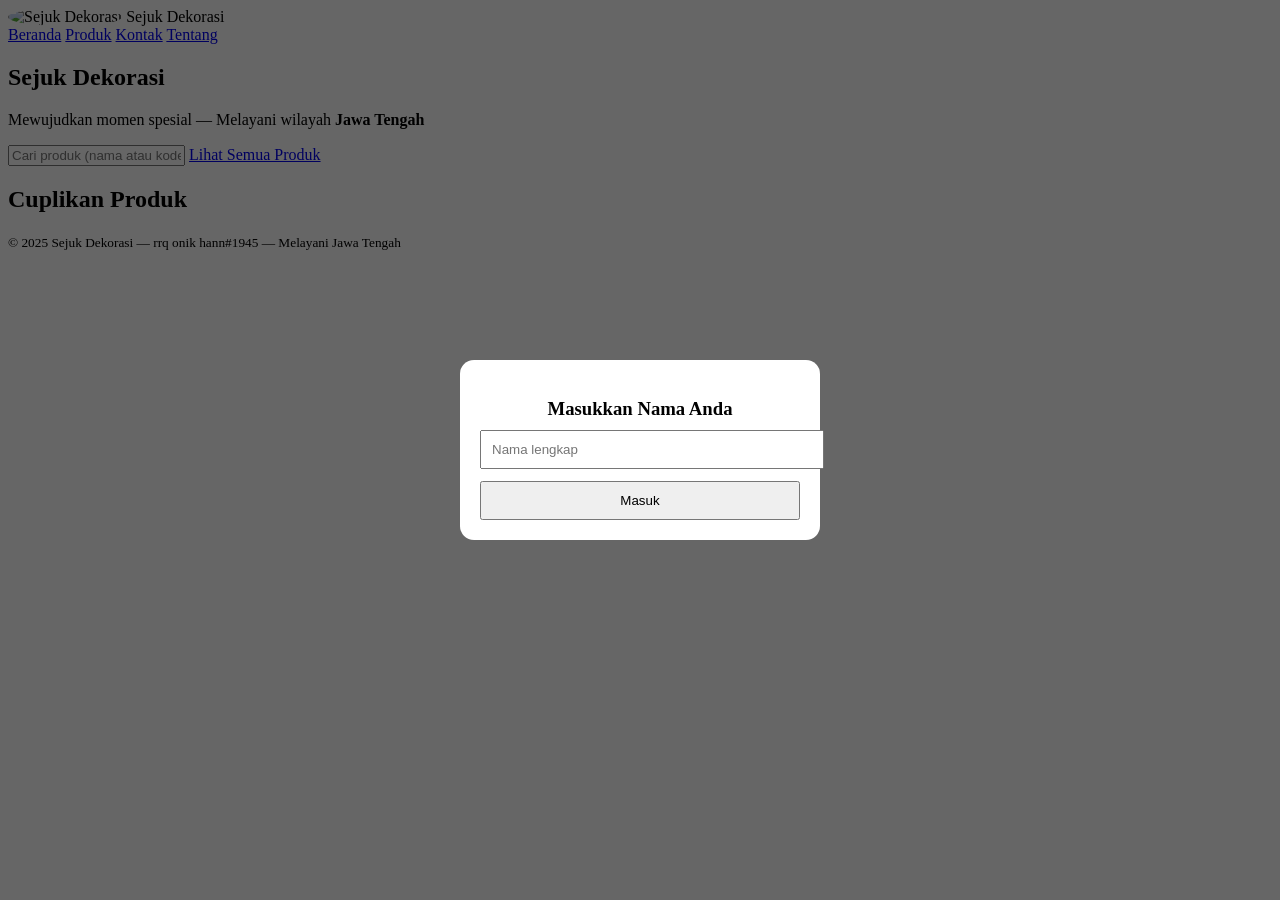
==== index.html @ 2f7a0f2b "Add files via upload" ====
<!DOCTYPE html>
<html lang="id">
<head>
  <meta charset="utf-8" />
  <meta name="viewport" content="width=device-width,initial-scale=1" />
  <title>Sejuk Dekorasi - Beranda</title>
  <link rel="stylesheet" href="asset/style.css" />

  <!-- LOGIN NAMA STYLE -->
  <style>
    .login-overlay {
      position: fixed;
      inset: 0;
      background: rgba(0,0,0,.6);
      display: flex;
      align-items: center;
      justify-content: center;
      z-index: 99999;
    }

    .login-box {
      background: #fff;
      padding: 20px;
      width: 90%;
      max-width: 320px;
      border-radius: 14px;
      text-align: center;
    }

    .login-box h3 {
      margin-bottom: 10px;
    }

    .login-box input {
      width: 100%;
      padding: 10px;
      margin-bottom: 12px;
    }

    .login-box button {
      width: 100%;
      padding: 10px;
      cursor: pointer;
    }
  </style>
</head>

<body>

<!-- ================= LOGIN NAMA (WAJIB) ================= -->
<div id="loginNama" class="login-overlay">
  <div class="login-box">
    <h3>Masukkan Nama Anda</h3>
    <input type="text" id="namaUser" placeholder="Nama lengkap">
    <button id="loginBtn">Masuk</button>
  </div>
</div>

<!-- ================= TOPBAR ================= -->
<header class="topbar">

  <!-- BAR ATAS: LOGO -->
  <div class="top-row">
    <div class="brand">
      <img src="asset/logo (1).png" style="
      width:20px;
      height:20px;
      border-radius:50%;
      object-fit:cover;" alt="Sejuk Dekorasi">
      <span>Sejuk Dekorasi</span>
    </div>
  </div>

  <!-- MENU BAR (DI BAWAH LOGO) -->
  <nav class="menu-bar">
  <a href="index.html" class="active">Beranda</a>
  <a href="produk.html">Produk</a>
  <a href="index/kontak.html">Kontak</a>
  <a href="index/tentang.html">Tentang</a>
</nav>


</header>


<!-- ================= MAIN ================= -->
<main>
  <section class="hero">
    <h1>Sejuk Dekorasi</h1>
    <p>Mewujudkan momen spesial — Melayani wilayah <strong>Jawa Tengah</strong></p>

    <div class="hero-actions">
      <input id="homeSearch" class="search" placeholder="Cari produk (nama atau kode)..." />
      <a href="produk.html" class="btn btn-primary">Lihat Semua Produk</a>
    </div>
  </section>

  <section class="container">
    <h2>Cuplikan Produk</h2>
    <div id="previewGrid" class="grid">
      <!-- diisi lewat JS -->
    </div>
  </section>
</main>

<!-- ================= FOOTER ================= -->
<footer class="footer">
  <small>© 2025 Sejuk Dekorasi — rrq onik hann#1945 — Melayani Jawa Tengah</small>
</footer>

<!-- ================= SCRIPT ================= -->
<script src="js/auth.js"></script>
<script src="js/app.js"></script>

<script>
  /* ===== LOGIN NAMA SIMPLE (KHUSUS PELANGGAN) ===== */
  document.addEventListener("DOMContentLoaded", () => {
    const overlay = document.getElementById("loginNama");
    const input = document.getElementById("namaUser");
    const btn = document.getElementById("loginBtn");

    const savedName = localStorage.getItem("namaUser");
    if (savedName) {
      overlay.style.display = "none";
      return;
    }

    btn.onclick = () => {
      const nama = input.value.trim();
      if (!nama) {
        alert("Nama wajib diisi");
        return;
      }
      localStorage.setItem("namaUser", nama);
      overlay.style.display = "none";
    };
  });

  /* ===== SIDEBAR ===== */
    
  /* ===== QUICK SEARCH ===== */
  document.getElementById('homeSearch').addEventListener('keydown', function(e){
    if(e.key === 'Enter'){
      const q = this.value.trim();
      if(q) location.href = 'produk.html?search=' + encodeURIComponent(q);
    }
  });

  /* ===== PREVIEW ===== */
  renderPreview();
</script>

</body>
</html>
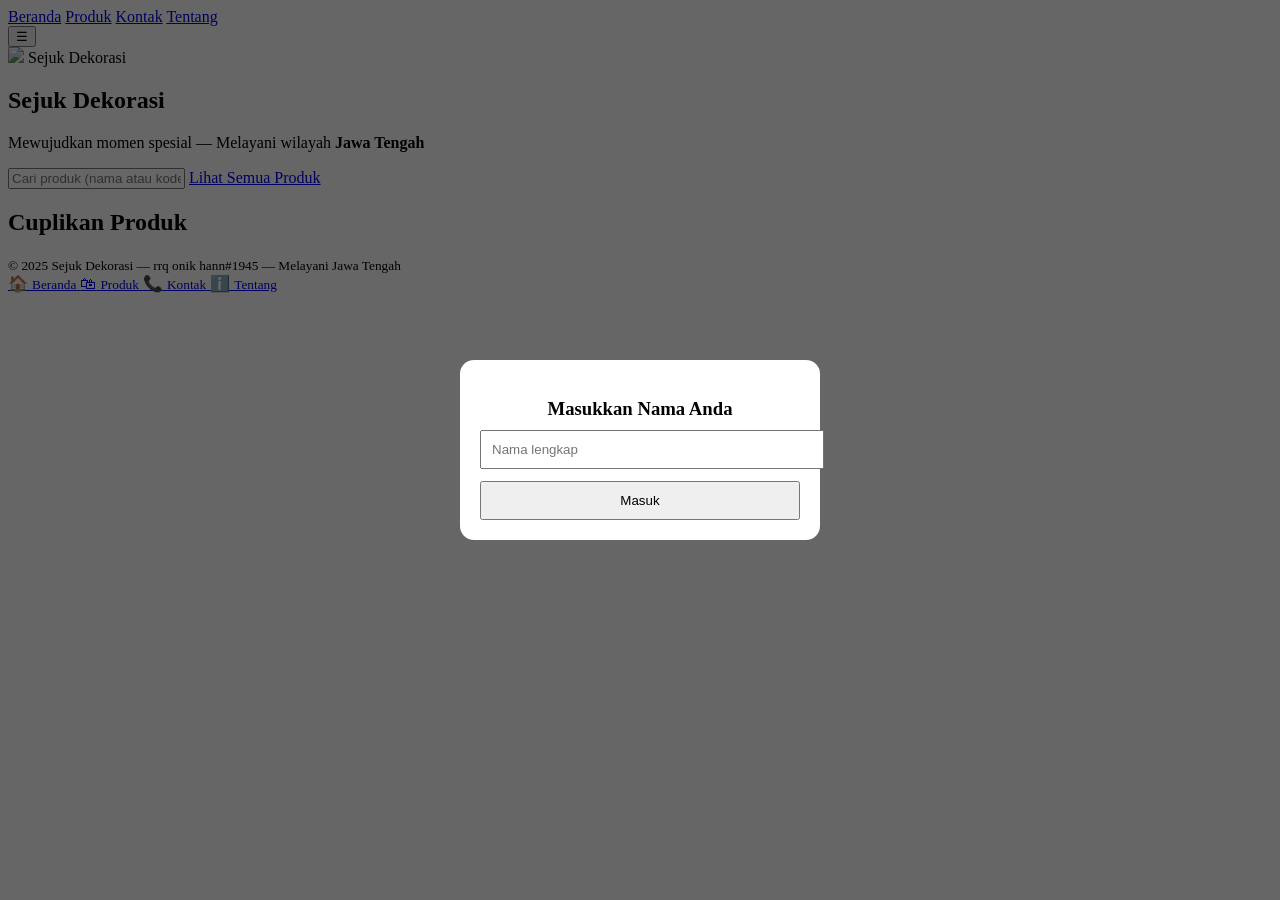
==== commit 50e3a454: "Add files via upload" ====
--- a/index.html
+++ b/index.html
@@ -58,30 +58,22 @@
 
 <!-- ================= TOPBAR ================= -->
 <header class="topbar">
+<div id="sidebar" class="sidebar">
+  <a href="index.html">Beranda</a>
+  <a href="produk.html">Produk</a>
+  <a href="index/kontak.html">Kontak</a>
+  <a href="index/tentang.html">Tentang</a>
+</div>
+  <button class="burger" onclick="toggleMenu()">☰</button>
 
-  <!-- BAR ATAS: LOGO -->
   <div class="top-row">
     <div class="brand">
-      <img src="asset/logo (1).png" style="
-      width:20px;
-      height:20px;
-      border-radius:50%;
-      object-fit:cover;" alt="Sejuk Dekorasi">
+      <img src="asset/logo (1).png">
       <span>Sejuk Dekorasi</span>
     </div>
   </div>
 
-  <!-- MENU BAR (DI BAWAH LOGO) -->
-  <nav class="menu-bar">
-  <a href="index.html" class="active">Beranda</a>
-  <a href="produk.html">Produk</a>
-  <a href="index/kontak.html">Kontak</a>
-  <a href="index/tentang.html">Tentang</a>
-</nav>
-
-
 </header>
-
 
 <!-- ================= MAIN ================= -->
 <main>
@@ -148,7 +140,32 @@
 
   /* ===== PREVIEW ===== */
   renderPreview();
+  
+function toggleMenu(){
+  document.getElementById("sidebar").classList.toggle("active");
+}
 </script>
 
+<nav class="bottom-nav">
+  <a href="index.html" class="nav-item active">
+    <span>🏠</span>
+    <small>Beranda</small>
+  </a>
+
+  <a href="produk.html" class="nav-item">
+    <span>🛍</span>
+    <small>Produk</small>
+  </a>
+
+  <a href="index/kontak.html" class="nav-item">
+    <span>📞</span>
+    <small>Kontak</small>
+  </a>
+
+  <a href="index/tentang.html" class="nav-item">
+    <span>ℹ️</span>
+    <small>Tentang</small>
+  </a>
+</nav>
 </body>
 </html>
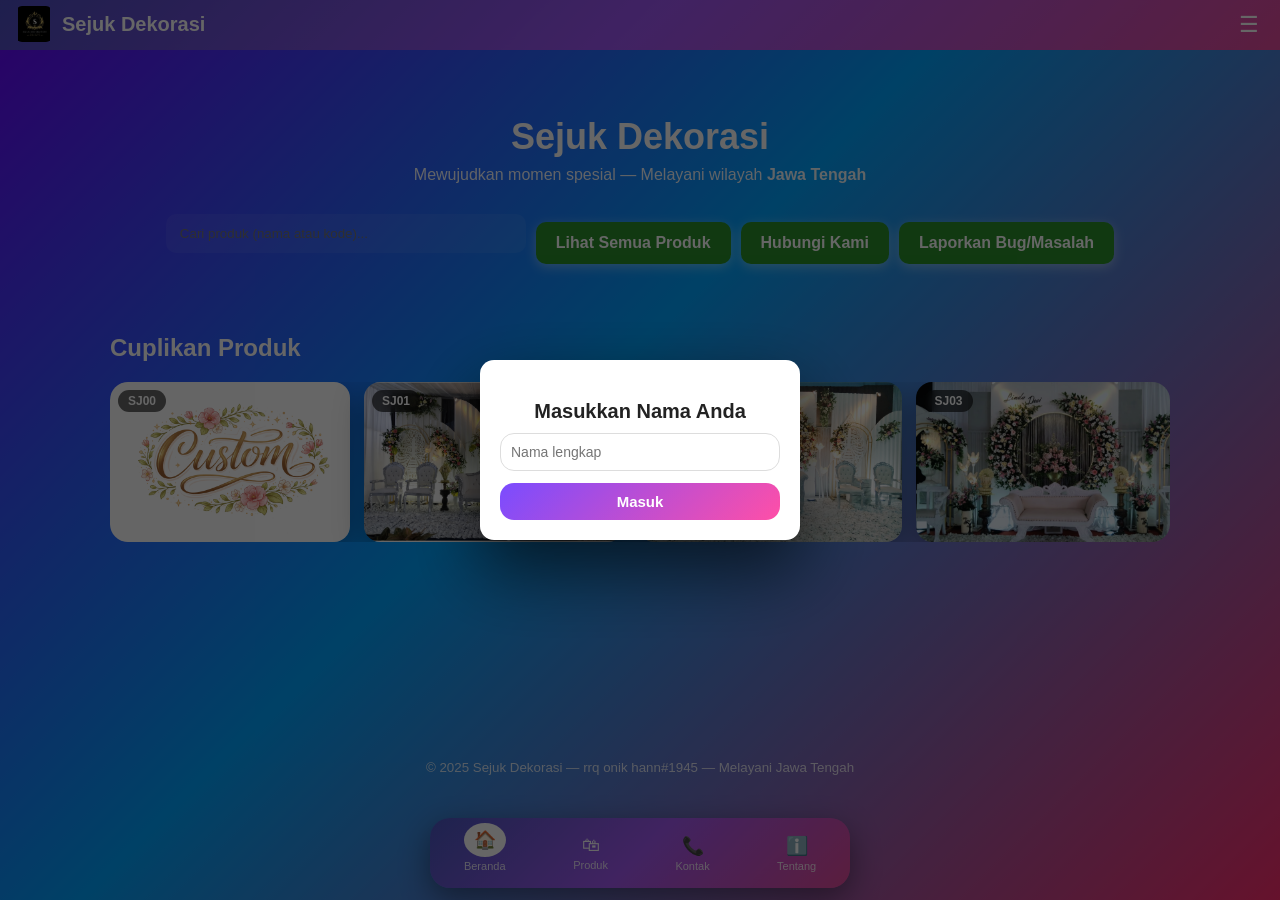
==== commit cb16ce74: "Update index.html" ====
--- a/index.html
+++ b/index.html
@@ -84,6 +84,9 @@
     <div class="hero-actions">
       <input id="homeSearch" class="search" placeholder="Cari produk (nama atau kode)..." />
       <a href="produk.html" class="btn btn-primary">Lihat Semua Produk</a>
+       <a id="waGeneral" class="btn btn-primary" href="https://wa.me/6285229128758" target="_blank">Hubungi Kami</a>
+    <a id="waGeneral" class="btn btn-primary" href="https://wa.me/6282134520880" target="_blank">Laporkan Bug/Masalah</a>
+
     </div>
   </section>
 
--- a/asset/style.css
+++ b/asset/style.css
@@ -0,0 +1,1582 @@
+/* style.css - Sejuk Dekorasi (futuristic gradient) */
+/* style.css - Sejuk Dekorasi (futuristic gradient) */
+:root{
+  --bg1: #6a00ff;
+  --bg2: #00a3ff;
+  --bg3: #ff2d6f;
+  --card: rgba(255,255,255,0.09);
+  --glass: rgba(20,20,30,0.55);
+  --accent: #ffffff;
+}
+
+*{box-sizing:border-box}
+body{
+  margin:0;
+  font-family: Inter, "Poppins", Arial, sans-serif;
+  background: linear-gradient(135deg, var(--bg1), var(--bg2) 45%, var(--bg3));
+  color:var(--accent);
+  min-height:100vh;
+}
+/* TOPBAR */
+/* TOPBAR - diperbarui untuk safe-area (notch/statusbar) */
+.topbar{
+  position:fixed;
+  top:0; left:0; right:0;
+  height:50px;
+  padding: calc(13px + env(safe-area-inset-top, 0px)) 16px 13px;
+  display:flex;
+  align-items:center;
+  gap:12px;
+  background: linear-gradient(90deg, rgba(0,0,0,0.25), rgba(0,0,0,0.18));
+  backdrop-filter: blur(6px);
+  z-index:999;
+  -webkit-backdrop-filter: blur(6px);
+}
+
+main{
+  padding-top: calc(60px + env(safe-area-inset-top, 0px) + 20px);
+  padding-bottom:60px;
+  min-height:calc(100vh - 160px);
+}
+
+.brand{font-weight:700; font-size:18px; margin-left:6px}
+.right-actions{margin-left:auto; display:flex; gap:10px; align-items:center}
+.link{color:rgba(255,255,255,0.9); font-size:14px}
+
+.burger{
+  font-size:22px;
+  background:none;
+  border:none;
+  color:var(--accent);
+  cursor:pointer;
+}
+
+/* SIDEBAR */
+.sidebar{
+  position:fixed;
+  top:60px;
+  left:-270px;
+  width:270px;
+  bottom:0;
+  padding:18px 12px;
+  background: linear-gradient(180deg, rgba(10,10,20,0.55), rgba(40,10,40,0.6));
+  border-right:1px solid rgba(255,255,255,0.03);
+  transition: left .35s ease;
+  z-index:995;
+}
+.sidebar.active{ left:0 }
+
+.sidebar a{
+  display:block;
+  padding:12px 14px;
+  color:var(--accent);
+  border-radius:8px;
+  margin-bottom:8px;
+  font-weight:600;
+}
+.sidebar a:hover{ background: rgba(255,255,255,0.04) }
+
+.divider{height:1px; background: rgba(255,255,255,0.03); margin:12px 0}
+.serv-info{ margin-top:16px; font-size:13px; opacity:0.9 }
+
+/* container */
+.container{ max-width:1100px; margin: auto; padding: 20px }
+
+/* hero */
+.hero{ text-align:center; padding:36px 18px 30px }
+.hero h1{ font-size:36px; margin:0 0 8px }
+.hero p{ opacity:0.95; margin:0 0 18px }
+.hero-actions{ display:flex; gap:10px; justify-content:center; align-items:center; flex-wrap:wrap }
+.search{ padding:12px 14px; width:360px; max-width:90%; border-radius:10px; border:none; outline:none; background: rgba(255,255,255,0.06); color:var(--accent) }
+.btn{ padding:10px 14px; border-radius:8px; border:none; cursor:pointer; font-weight:700 }
+.btn-primary{ background: #fff; color:#5b00e6 }
+
+/* grid produk */
+.grid{
+  display:grid;
+  grid-template-columns: repeat(auto-fill, minmax(220px, 1fr));
+  gap:22px;
+  margin-top:18px;
+}
+
+.card{
+  background: var(--card);
+  border-radius:14px;
+  overflow:hidden;
+  transition: transform .22s ease, box-shadow .22s ease;
+  box-shadow: 0 6px 18px rgba(0,0,0,0.2);
+}
+.card:hover{ transform: translateY(-8px); box-shadow: 0 20px 35px rgba(0,0,0,0.35) }
+
+.card img{ width:100%; height:170px; object-fit:cover; display:block }
+.card .meta{ padding:20px 18px }
+.card h3{ margin:0 0 6px; font-size:16px }
+.card p{ margin:0; opacity:0.9; font-size:14px }
+.kode{ margin-top:15px; font-weight:700; color: #ffd; font-size:13px }
+
+/* detail */
+.detail-img{ width:100%; border-radius:12px; max-height:420px; object-fit:cover; display:block; margin-bottom:40px }
+.detail-box{ background: var(--card); padding:40px; border-radius:12px }
+
+/* admin */
+.input{ width:100%; padding:10px 12px; border-radius:8px; border:none; margin:6px 0; background: rgba(255,255,255,0.04); color:var(--accent) }
+textarea.input{ resize:vertical }
+
+.admin-card{ background: rgba(255,255,255,0.03); padding:10px; border-radius:8px; margin-bottom:10px }
+
+/* footer */
+.footer{
+  text-align:center;
+  padding:18px 12px;
+  color: rgba(255,255,255,0.8)
+}
+
+/* responsive */
+@media (max-width:700px){
+  .sidebar{ width:100%; left:-100% }
+  .sidebar.active{ left:0; }
+  .brand{ font-size:16px }
+  .hero h1{ font-size:28px }
+  .grid{ grid-template-columns: repeat(auto-fill, minmax(160px,1fr)) }
+}
+
+/* request textarea */
+#reqBox {
+  width: 100%;
+  min-height: 90px;
+  padding: 10px;
+  border: 1px solid #b2b2b2;
+  border-radius: 8px;
+  font-size: 14px;
+  resize: vertical;
+  background: #fafafa;
+  transition: border-color 0.2s, box-shadow 0.2s;
+}
+
+.req-label {
+  font-weight: bold;
+  margin-bottom: 5px;
+  display: block;
+}
+
+/* Box Tipe Bunga */
+.tipe-box {
+  padding: 10px;
+  border-radius: 10px;
+  color: white;
+  font-size: 14px;
+  background: linear-gradient(135deg, #7b2ff7, #1b8cf2, #ff2f56);
+  background-size: 200% 200%;
+  animation: gradientMove 5s ease infinite;
+}
+
+@keyframes gradientMove {
+  0% { background-position: 0% 50%; }
+  50% { background-position: 100% 50%; }
+  100% { background-position: 0% 50%; }
+}
+
+.detail-box {
+  background: linear-gradient(135deg, #7f00ff, #0084ff, #ff0040);
+  padding: 20px;
+  border-radius: 15px;
+  color: white;
+  box-shadow: 0 4px 20px rgba(0,0,0,0.25);
+}
+
+.tipe-box label {
+  font-size: 15px;
+  opacity: 0.9;
+  cursor: pointer;
+}
+
+.label-bold {
+  display: block;
+  font-weight: bold;
+  margin-top: 12px;
+  margin-bottom: 4px;
+}
+
+.tipe-box input {
+  margin-right: 6px;
+  transform: scale(1.2);
+}
+
+.btn-primary {
+  background: #ffffff;
+  color: #000;
+  padding: 12px 20px;
+  border-radius: 12px;
+  font-weight: bold;
+  display: inline-block;
+  margin-top: 20px;
+  text-decoration: none;
+  box-shadow: 0 3px 12px rgba(255,255,255,0.4);
+}
+
+/* Kategori Style */
+.select {
+  background: linear-gradient(135deg, #ffffff33, #ffffff18);
+  border: 1px solid #ffffff55;
+  color: #fff;
+  padding: 10px 14px;
+  border-radius: 10px;
+  backdrop-filter: blur(10px);
+  -webkit-backdrop-filter: blur(10px);
+  font-size: 15px;
+  box-shadow: 0 4px 10px rgba(0,0,0,0.15);
+  appearance: none;
+  outline: none;
+  transition: 0.25s ease;
+  background-image: url("data:image/svg+xml;charset=UTF-8,%3csvg xmlns='http://www.w3.org/2000/svg' width='24' height='24' fill='white'%3e%3cpath d='M7 10l5 5 5-5H7z'/%3e%3c/svg%3e");
+  background-repeat: no-repeat;
+  background-position: right 12px center;
+  background-size: 18px;
+}
+
+.select:hover { border-color: #ffffff88; }
+.select:focus { border-color: #fff; box-shadow: 0 0 0 3px #ffffff40; }
+
+/* LOGIN PAGE */
+.login-page {
+  margin: 0;
+  padding: 0;
+  height: 100vh;
+  display: flex;
+  justify-content: center;
+  align-items: center;
+  font-family: 'Poppins', sans-serif;
+  background: linear-gradient(
+    135deg,
+    rgba(128, 0, 255, 0.8),
+    rgba(0, 102, 255, 0.8),
+    rgba(255, 0, 102, 0.8)
+  );
+  background-size: 300% 300%;
+  animation: bg-move 10s ease infinite;
+}
+
+@keyframes bg-move {
+  0% { background-position: 0% 50%; }
+  50% { background-position: 100% 50%; }
+  100% { background-position: 0% 50%; }
+}
+
+.login-page .auth-box {
+  width: 330px;
+  padding: 25px;
+  border-radius: 15px;
+  background: rgba(255, 255, 255, 0.12);
+  backdrop-filter: blur(10px);
+  -webkit-backdrop-filter: blur(10px);
+  box-shadow: 0 8px 25px rgba(0,0,0,0.2);
+  color: white;
+  text-align: center;
+}
+
+.login-page .auth-box h2 {
+  margin-bottom: 18px;
+  font-size: 24px;
+  font-weight: 600;
+}
+
+.login-page .auth-box input {
+  width: 100%;
+  padding: 10px;
+  margin: 8px 0;
+  border-radius: 8px;
+  border: none;
+  outline: none;
+  font-size: 15px;
+  background: rgba(255,255,255,0.2);
+  color: white;
+}
+
+.login-page .auth-box input::placeholder {
+  color: rgba(255,255,255,0.75);
+}
+
+.login-page .btn-primary {
+  width: 100%;
+  padding: 12px;
+  margin-top: 10px;
+  border: none;
+  border-radius: 8px;
+  cursor: pointer;
+  font-size: 16px;
+  font-weight: 600;
+  background: rgba(255, 255, 255, 0.25);
+  color: white;
+  transition: 0.3s ease;
+}
+
+.login-page .btn-primary:hover {
+  background: rgba(255, 255, 255, 0.4);
+}
+
+.login-page a {
+  color: #eee;
+  text-decoration: underline;
+}
+
+.login-page .muted {
+  font-size: 13px;
+  opacity: 0.7;
+  margin-top: 10px;
+}
+
+/* FILTER HARGA */
+.price-filter-box {
+  display: flex;
+  gap: 12px;
+  align-items: center;
+  margin-top: 12px;
+  flex-wrap: wrap;
+}
+
+.price-input {
+  width: 140px;
+  padding: 10px 14px;
+  border-radius: 10px;
+  border: none;
+  outline: none;
+  font-size: 15px;
+  color: #fff;
+  background: linear-gradient(135deg, #ffffff33, #ffffff18);
+  backdrop-filter: blur(10px);
+  -webkit-backdrop-filter: blur(10px);
+  border: 1px solid #ffffff44;
+  transition: 0.25s ease;
+}
+
+.price-input::placeholder { color: #ffffffaa; }
+.price-input:focus { border-color:#fff; box-shadow:0 0 0 3px #ffffff40; }
+
+/* SEARCH BAR */
+.control-input {
+  width: 360px;
+  max-width: 90%;
+  padding: 12px 14px;
+  background: linear-gradient(135deg, #ffffff33, #ffffff18);
+  border: 1px solid #ffffff44;
+  border-radius: 12px;
+  color: #fff;
+  font-size: 15px;
+  outline: none;
+  backdrop-filter: blur(10px);
+  -webkit-backdrop-filter: blur(10px);
+  box-shadow: 0 4px 12px rgba(0,0,0,0.25);
+  transition: 0.25s ease, border-color 0.25s ease;
+}
+
+.control-input::placeholder { color:#ffffffaa; }
+.control-input:focus {
+  border-color:#fff;
+  box-shadow:0 0 0 3px #ffffff40, 0 4px 14px rgba(0,0,0,0.35);
+  transform: translateY(-1px);
+}
+
+.control-select {
+  width: 360px;
+  max-width: 90%;
+  padding: 12px 14px;
+  background: linear-gradient(135deg, #ffffff33, #ffffff18);
+  border: 1px solid #ffffff44;
+  border-radius: 12px;
+  color: black;
+  font-size: 15px;
+  outline: none;
+  backdrop-filter: blur(10px);
+  -webkit-backdrop-filter: blur(10px);
+  box-shadow: 0 4px 12px rgba(0,0,0,0.25);
+  transition: 0.25s ease, border-color 0.25s ease;
+}
+
+.control-select:focus {
+  border-color:#fff;
+  box-shadow:0 0 0 3px #ffffff40, 0 4px 14px rgba(0,0,0,0.35);
+  transform: translateY(-1px);
+}
+
+/* ======== DISKON (KODE PENTING) ======== */
+.harga-coret {
+  text-decoration: line-through;
+  opacity: 0.6;
+  margin-left: 6px;
+  font-size: 13px;
+}
+
+.harga-diskon {
+  color: #ff2d6f;
+  font-weight: 700;
+}
+.card {
+  position: relative; /* WAJIB supaya tag diskon bisa jadi anaknya */
+}
+
+.tag-diskon {
+  position: absolute;
+  top: 10px;
+  left: 10px;
+  background: #ff2d6f;
+  color: white;
+  padding: 4px 8px;
+  border-radius: 6px;
+  font-size: 13px;
+  font-weight: bold;
+  box-shadow: 0 4px 10px rgba(0,0,0,0.3);
+}
+ 
+
+.promo-box {
+  margin-top: 18px;
+  padding: 12px;
+  background: rgba(255,255,255,0.08);
+  border-radius: 10px;
+  border: 1px solid rgba(255,255,255,0.1);
+}
+
+.promo-title {
+  margin-bottom: 8px;
+  font-size: 17px;
+  font-weight: bold;
+}
+
+.promo-input {
+  margin-top: 10px;
+  display: flex;
+  gap: 8px;
+}
+
+.promo-input input {
+  flex: 1;
+  padding: 10px;
+  border: 1px solid rgba(255,255,255,0.2);
+  background: rgba(255,255,255,0.08);
+  border-radius: 6px;
+  color: #fff;
+}
+
+.promo-input button {
+  background: #26c281;
+  padding: 10px 14px;
+  border-radius: 6px;
+  color: #fff;
+  border: none;
+  cursor: pointer;
+  font-weight: bold;
+}
+
+.promo-input button:hover {
+  background: #1ba56a;
+}
+
+.promo-valid {
+  margin-top: 10px;
+  padding: 10px;
+  border-radius: 8px;
+  background: rgba(60,255,100,0.15);
+  border: 1px solid rgba(60,255,100,0.4);
+  color: #5fffa3;
+  font-size: 14px;
+}
+
+.promo-invalid {
+  margin-top: 10px;
+  padding: 10px;
+  border-radius: 8px;
+  background: rgba(255,60,60,0.15);
+  border: 1px solid rgba(255,80,80,0.4);
+  color: #ff6e6e;
+  font-size: 14px;
+}
+
+/* Harga setelah promo */
+
+
+/* ===================== ADMIN PROMO ===================== */
+
+.admin-card {
+  background: rgba(255,255,255,0.06);
+  padding: 12px;
+  border-radius: 10px;
+  margin-bottom: 10px;
+  border: 1px solid rgba(255,255,255,0.07);
+}
+
+.admin-card button {
+  margin-right: 6px;
+}
+
+.btn-mini {
+  padding: 5px 10px !important;
+  font-size: 12px !important;
+  border-radius: 5px;
+}
+/* ================================
+   PERBAIKAN STYLE HARGA & DISKON
+================================*/
+
+/* Wrapper kartu produk */
+
+/* Harga normal */
+.price {
+  font-size: 20px;
+  font-weight: bold;
+  color: #4dff88;
+  margin-top: 3px;
+}
+
+/* Harga coret */
+.old-price {
+  font-size: 15px;
+  color: #ff8080;
+  text-decoration: line-through;
+  opacity: 0.8;
+}
+
+/* Label diskon di pojok kiri */
+.btn{
+    text-align:center;
+}
+.reqBox,.tipe-bunga,.item-tambahan{
+    background: linear-gradient(135deg, #7f00ff, #005eff, #ff0033);
+    padding: 12px;
+    border-radius: 12px;
+    color: white;
+    font-weight: 500;
+    margin-top: 12px;
+    box-shadow: 0 4px 8px rgba(0,0,0,0.25);
+}
+textarea{
+    background: linear-gradient(135deg, #7f00ff, #005eff, #ff0033);
+    padding: 20px 40px;         /* lebih kecil dari reqBox */
+    border-radius: 8px;        /* lebih kecil */
+    color: white;
+    font-weight: 500;
+    margin-top: 8px;
+    box-shadow: 0 3px 6px rgba(0,0,0,0.2);
+    border: none;
+    outline: none;
+    width: 100%;
+    box-sizing: border-box;
+}
+.discount-tag {
+  display: inline-block;
+  margin-left: 6px;
+  padding: 2px 7px;
+  background: linear-gradient(45deg, #ff005b, #ff7b00);
+  color: #fff;
+  font-size: 11px;
+  font-weight: bold;
+  border-radius: 6px;
+  vertical-align: middle;
+}
+.detail-container,
+.product-detail,
+#detailBox {
+  margin-top: 90px; /* sesuaikan tinggi headermu */
+}
+.detail-img-box img {
+  width: 100%;
+  max-width: 380px;     /* batas maksimal lebar */
+  max-height: 380px;    /* batas maksimal tinggi */
+  object-fit: cover;
+  display: block;
+  margin: auto;
+  border-radius: 12px;
+
+  background: linear-gradient(135deg, #6a11cb, #2575fc, #ff0044);
+  box-shadow: 0 0 18px rgba(0,0,0,0.25);
+}
+
+.detail-img-box img {
+  width: 100%;
+  display: block;
+  border-radius: 12px;
+}
+
+.price-frame {
+  position: absolute;
+  bottom: 10px;
+  right: 10px;
+  padding: 8px 12px;
+  border-radius: 10px;
+  background: rgba(0,0,0,0.65);
+  color: #fff;
+  font-size: 14px;
+  text-align: right;
+}
+
+.price-frame .old {
+  text-decoration: line-through;
+  opacity: 0.7;
+  font-size: 13px;
+}
+
+.price-frame .new {
+  font-weight: bold;
+  font-size: 16px;
+  color: #ffdf5c;
+}
+/* Kotak pilihan diskon admin */
+.diskon-box {
+  margin-top: 15px;
+  padding: 12px 14px;
+  border-radius: 10px;
+
+  /* Gradasi lembut ungu → biru → merah */
+  background: linear-gradient(135deg,
+    rgba(128, 0, 255, 0.35),
+    rgba(0, 102, 255, 0.35),
+    rgba(255, 0, 85, 0.35)
+  );
+
+  color: #fff;
+  border: 1px solid rgba(255, 255, 255, 0.25);
+  backdrop-filter: blur(6px);
+}
+
+/* Label judul */
+.diskon-box label b {
+  font-size: 15px;
+  color: #fff;
+  display: block;
+  margin-bottom: 6px;
+}
+
+/* Radio button & teks */
+.diskon-box input[type="radio"] {
+  transform: scale(1.1);
+  margin-right: 6px;
+}
+
+/* Teks opsi */
+.diskon-box label {
+  color: #fff;
+  font-size: 14px;
+  cursor: pointer;
+}
+.total-bayar-box {
+  margin-top: 15px;
+  padding: 15px;
+  border-radius: 12px;
+  background: #f8f8f8;
+  display: flex;
+  justify-content: space-between;
+  align-items: center;
+  box-shadow: 0 2px 6px rgba(0,0,0,0.1);
+  font-size: 16px;
+  font-weight: 600;
+}
+
+.total-bayar-label {
+  color: #444;
+}
+
+.total-bayar-angka {
+  color: #2b8a3e;
+  font-size: 18px;
+  font-weight: 700;
+}
+/* COUNTDOWN PROMO */
+#countdownTimer {
+  margin-top: 6px;
+  font-size: 0.95em;
+  font-weight: 600;
+  color: #ff3b3b;
+  background: rgba(255, 0, 0, 0.08);
+  padding: 6px 10px;
+  border-radius: 6px;
+  display: inline-block;
+}
+/* Modal - elegant */
+/* ============================================================
+   MODAL GLOBAL THEME — GRADIENT BLUE → PURPLE → RED
+   ============================================================ */
+.modal-overlay {
+  position: fixed;
+  top: 0;
+  left: 0;
+  width: 100%;
+  height: 100%;
+  display: none;
+  align-items: center;
+  justify-content: center;
+
+  /* gradasi background */
+  background: linear-gradient(
+    135deg,
+    rgba(0, 102, 255, 0.45) 0%,    /* biru */
+    rgba(147, 0, 255, 0.45) 50%,   /* ungu */
+    rgba(255, 0, 95, 0.45) 100%    /* merah */
+  );
+
+  backdrop-filter: blur(10px);    /* efek blur */
+  -webkit-backdrop-filter: blur(10px);
+
+  opacity: 0;
+  transition: opacity .25s ease;
+  z-index: 99999;
+}
+
+.modal-overlay.open {
+  opacity: 1;
+}
+
+/* CARD UTAMA */
+.modal-card {
+  background: #ffffff;
+  width: 92%;
+  max-width: 420px;
+  border-radius: 18px;
+  padding: 20px;
+  box-shadow: 0 10px 40px rgba(0,0,0,0.3);
+
+  transform: translateY(40px) scale(.96);
+  opacity: 0;
+  transition: .25s ease;
+}
+
+.modal-overlay.open .modal-card {
+  transform: translateY(0) scale(1);
+  opacity: 1;
+}
+
+/* CLOSE BUTTON */
+.modal-close {
+  position: absolute;
+  top: 12px;
+  right: 16px;
+  font-size: 26px;
+  font-weight: bold;
+  background: transparent;
+  border: none;
+  cursor: pointer;
+  color: #555;
+  transition: .2s;
+}
+
+.modal-close:hover {
+  color: #000;
+}
+
+/* ACTION BUTTONS */
+.modal-actions {
+  margin-top: 14px;
+  display: flex;
+  justify-content: flex-end;
+  gap: 10px;
+}
+
+.modal-actions .btn {
+  padding: 9px 18px;
+  border-radius: 10px;
+  border: none;
+  cursor: pointer;
+}
+
+/* PRIMARY BUTTON */
+.btn-primary {
+  background: #2a8f2a;
+  color: white;
+  font-weight: 600;
+  border-radius: 10px;
+  padding: 12px 20px;
+}
+
+.btn-primary:hover {
+  background: #237a23;
+}
+/* ============================================================ */
+/*  MODAL — OVERLAY GRADIENT FIX (ANTI TERTIMPA CSS LAIN)       */
+/* ============================================================ */
+
+#orderModal {
+  position: fixed !important;
+  top: 0 !important;
+  left: 0 !important;
+  width: 100% !important;
+  height: 100% !important;
+
+  display: none;
+  align-items: center;
+  justify-content: center;
+
+  background: linear-gradient(
+    135deg,
+    rgba(0, 102, 255, 0.55) 0%,
+    rgba(147, 0, 255, 0.55) 50%,
+    rgba(255, 0, 95, 0.55) 100%
+  ) !important;
+
+  backdrop-filter: blur(12px) !important;
+  -webkit-backdrop-filter: blur(12px) !important;
+
+  z-index: 999999 !important;
+  opacity: 0;
+  transition: opacity .25s ease;
+}
+
+#orderModal.open {
+  opacity: 1 !important;
+}
+
+/* CARD */
+#orderModal .modal-card {
+  background: #ffffff !important;
+  border-radius: 18px;
+  padding: 20px;
+  width: 92%;
+  max-width: 420px;
+
+  box-shadow: 0 10px 50px rgba(0,0,0,0.35);
+
+  transform: translateY(40px) scale(.96);
+  opacity: 0;
+  transition: .25s ease;
+}
+
+#orderModal.open .modal-card {
+  transform: translateY(0) scale(1);
+  opacity: 1;
+}
+
+/* CLOSE BUTTON */
+#orderModal .modal-close {
+  position: absolute;
+  top: 12px;
+  right: 16px;
+  font-size: 26px;
+  font-weight: bold;
+  background: none;
+  border: none;
+  cursor: pointer;
+}
+
+/* Action buttons */
+#orderModal .modal-actions {
+  margin-top: 14px;
+  display: flex;
+  justify-content: flex-end;
+  gap: 10px;
+}
+/* COUNTDOWN DISKON ADMIN / PROMO */.deadline-countdown {
+  margin-top: 6px;
+  font-size: 0.9rem;
+  padding: 6px 10px;
+  border-radius: 8px;
+  background: rgba(255, 0, 80, 0.25);
+  color: #fff;
+  font-weight: 600;
+  text-align: center;
+  backdrop-filter: blur(4px);
+}
+
+/* SMALL TIMER (PROMO) */
+.promo-timer {
+  display: block;
+  margin-top: 4px;
+  font-size: 0.85rem;
+  font-weight: bold;
+  color: #ffeb77;
+  }
+  /* =======================
+   MULTI IMAGE SLIDER
+   ======================= */
+/* ================================
+   SORTIR HARGA (TERMURAH / TERMAHAL)
+   ================================ */
+#sortPrice {
+  padding: 10px 14px;
+  border-radius: 10px;
+  border: 1px solid rgba(255,255,255,0.35);
+  background: rgba(255,255,255,0.06);
+  color: #fff;
+  backdrop-filter: blur(6px);
+  transition: 0.25s ease;
+  cursor: pointer;
+}
+
+/* hover */
+#sortPrice:hover {
+  background: rgba(255,255,255,0.12);
+  border-color: rgba(255,255,255,0.6);
+}
+
+/* focus */
+#sortPrice:focus {
+  outline: none;
+  border-color: #00e5ff;
+  background: rgba(255,255,255,0.18);
+}
+
+/* isi tampilan option dropdown */
+#sortPrice option {
+  color: #000;
+  background: #fff;
+  font-weight: 500;
+}
+
+/* RESPONSIVE FIX */
+@media (max-width: 600px) {
+  #sortPrice {
+    width: 100%;
+    margin-top: 10px;
+  }
+  .topbar .brand .logo{
+  width: 20px !important;
+  height: 20px !important;
+  border-radius: 50% !important;
+  object-fit: cover !important;
+  display: block;
+}
+@media (max-width:700px){
+  .topbar .brand .logo{
+    width: 16px !important;
+    height: 16px !important;
+  }
+}
+.wa-float{
+  position: fixed;
+  right: 18px;
+  bottom: 18px;
+  width: 52px;
+  height: 52px;
+  border-radius: 50%;
+  background: #25D366;
+  display: flex;
+  align-items: center;
+  justify-content: center;
+  box-shadow: 0 6px 18px rgba(0,0,0,0.35);
+  z-index: 9999;
+}
+
+.wa-float img{
+  width: 28px;
+  height: 28px;
+  object-fit: contain;
+}
+@media (max-width:700px){
+  .wa-float{
+    width: 46px;
+    height: 46px;
+  }
+  .wa-float img{
+    width: 24px;
+    height: 24px;
+  }
+}
+.kode-produk{
+  font-size: 12px;
+  opacity: 0.8;
+  margin: 6px 0;
+}
+/* ===== MODAL CART ===== */
+.modal-overlay {
+  position: fixed;
+  inset: 0;
+  background: rgba(0,0,0,0.5);
+  display: flex;
+  align-items: center;
+  justify-content: center;
+  z-index: 9999;
+}
+
+.modal-card {
+  background: #fff;
+  padding: 20px;
+  border-radius: 12px;
+  width: 90%;
+  max-width: 420px;
+  box-shadow: 0 10px 30px rgba(0,0,0,0.25);
+  animation: pop .2s ease;
+}
+
+.modal-close {
+  position: absolute;
+  right: 12px;
+  top: 8px;
+  background: none;
+  border: none;
+  font-size: 22px;
+  cursor: pointer;
+}
+
+@keyframes pop {
+  from { transform: scale(.9); opacity: 0; }
+  to   { transform: scale(1); opacity: 1; }
+}
+/* PUSATKAN TOMBOL DETAIL */
+.btn.btn-primary {
+  display: block;
+  width: fit-content;
+  margin: 12px auto 0 auto;
+}
+* {
+  box-sizing: border-box;
+  font-family: Arial, sans-serif;
+}
+
+.container {
+  padding: 20px;
+}
+
+/* GRID */
+.grid {
+  display: grid;
+  grid-template-columns: repeat(auto-fill, minmax(220px, 1fr));
+  gap: 16px;
+}
+
+/* CARD */
+.card {
+  position: relative;
+  background: var(--card);
+  border-radius: 14px;
+  overflow: hidden;
+  box-shadow: 0 6px 18px rgba(0,0,0,0.25);
+  backdrop-filter: blur(10px);
+  -webkit-backdrop-filter: blur(10px);
+}
+
+.card-img {
+  width: 100%;
+  height: 160px;
+  object-fit: cover;
+  background: #eee;
+}
+
+.card-body {
+  padding: 14px;
+  text-align: center;
+}
+
+.card-body h4 {
+  margin: 6px 0;
+}
+
+.price {
+  font-weight: bold;
+  margin: 8px 0;
+}
+/* ================================
+   INPUT TANGGAL ACARA
+================================ */
+#tanggalAcara {
+  width: 100%;
+  padding: 12px 14px;
+  border-radius: 12px;
+  border: 2px solid transparent;
+  font-size: 14px;
+  outline: none;
+  color: #fff;
+
+  background:
+    linear-gradient(
+      135deg,
+      rgba(128, 0, 255, 0.35),
+      rgba(0, 120, 255, 0.35),
+      rgba(255, 0, 120, 0.35)
+    );
+
+  box-shadow:
+    0 0 0 2px rgba(255, 255, 255, 0.15),
+    0 8px 20px rgba(128, 0, 255, 0.25);
+
+  transition: all 0.3s ease;
+}
+
+/* efek fokus */
+#tanggalAcara:focus {
+  box-shadow:
+    0 0 0 3px rgba(255, 255, 255, 0.25),
+    0 10px 30px rgba(0, 120, 255, 0.45);
+}
+
+/* icon kalender */
+#tanggalAcara::-webkit-calendar-picker-indicator {
+  filter: invert(1);
+  cursor: pointer;
+}
+@keyframes popupFade {
+  from {
+    opacity: 0;
+    transform: scale(0.9);
+  }
+  to {
+    opacity: 1;
+    transform: scale(1);
+  }
+}
+.item-tambahan {
+  margin: 20px 0;
+  color: #000;
+  background-color: #005eff;
+}
+
+.item-tambahan b {
+  display: block;
+  margin-bottom: 10px;
+}
+
+.item-box {
+  display: flex;
+  align-items: center;
+  gap: 10px;
+
+  padding: 10px 12px;
+  margin-bottom: 10px;   /* INI YANG NGASIH JARAK */
+
+  border: 1px solid #000;
+  border-radius: 10px;
+  cursor: pointer;
+
+  font-size: 14px;
+}
+
+.item-box:last-child {
+  margin-bottom: 0;
+}
+
+.item-box input {
+  transform: scale(1.15);
+}
+
+.item-nama {
+  flex: 1;
+  font-weight: 500;
+}
+
+.item-harga {
+  font-size: 12px;
+  color: #777;
+  white-space: nowrap;
+}
+
+}
+.item-tambahan {
+color: black;
+}
+.item-box {
+  color: #000;              /* paksa teks hitam */
+}
+
+.item-nama {
+  color: #000;
+}
+
+.item-harga {
+  color: #000;              /* harga juga hitam */
+}
+
+/* ================================
+   LOGIN NAMA OVERLAY
+================================ */
+.login-overlay {
+  position: fixed;
+  inset: 0;
+  background: linear-gradient(
+    135deg,
+    rgba(0,0,0,.75),
+    rgba(0,0,0,.65)
+  );
+  display: flex;
+  align-items: center;
+  justify-content: center;
+  z-index: 100000;
+}
+
+.login-box {
+  width: 90%;
+  max-width: 340px;
+  background: #fff;
+  border-radius: 20px;
+  padding: 24px;
+  text-align: center;
+  box-shadow: 0 30px 70px rgba(0,0,0,.6);
+  animation: popupIn .3s ease;
+}
+
+.login-box h3 {
+  margin-bottom: 14px;
+  font-size: 20px;
+  color: #222;
+}
+
+.login-box input {
+  width: 100%;
+  padding: 12px 14px;
+  border-radius: 14px;
+  border: 1px solid #ddd;
+  outline: none;
+  font-size: 14px;
+  margin-bottom: 14px;
+  transition: .2s;
+}
+
+.login-box input:focus {
+  border-color: #7a4cff;
+  box-shadow: 0 0 0 3px rgba(122,76,255,.15);
+}
+
+.login-box button {
+  width: 100%;
+  padding: 12px;
+  border-radius: 14px;
+  border: none;
+  cursor: pointer;
+  font-size: 15px;
+  font-weight: 600;
+  color: #fff;
+  background: linear-gradient(
+    135deg,
+    #7a4cff,
+    #ff4fa7
+  );
+  transition: .25s;
+}
+
+.login-box button:hover {
+  opacity: .9;
+}
+/* ================================
+   INPUT TANGGAL & LOKASI ACARA
+================================ */
+#tanggalAcara,
+#lokasiAcara {
+  width: 100%;
+  padding: 12px 14px;
+  border-radius: 14px;
+  border: none;
+  outline: none;
+  font-size: 14px;
+  color: #fff;
+
+  background: linear-gradient(
+    135deg,
+    rgba(128,0,255,.45),
+    rgba(0,120,255,.45),
+    rgba(255,0,120,.45)
+  );
+
+  box-shadow:
+    0 10px 25px rgba(128,0,255,.35),
+    inset 0 0 0 1px rgba(255,255,255,.2);
+
+  margin: 6px 0 14px;
+}
+
+/* placeholder lokasi */
+#lokasiAcara::placeholder {
+  color: rgba(255,255,255,.85);
+}
+
+/* focus effect */
+#tanggalAcara:focus,
+#lokasiAcara:focus {
+  box-shadow:
+    0 0 0 3px rgba(255,255,255,.25),
+    0 12px 30px rgba(255,0,120,.45);
+}
+.slider-container {
+  width: 100%;
+  overflow: hidden;
+  border-radius: 18px;
+}
+
+.slider::after{
+  content: "● ● ●";
+  position: absolute;
+  bottom: 8px;
+  left: 50%;
+  transform: translateX(-50%);
+  font-size: 10px;
+  opacity: 0.6;
+}
+
+.slider-item {
+  min-width: 240px;
+  height: 160px;
+  border-radius: 16px;
+  overflow: hidden;
+  cursor: pointer;
+  flex-shrink: 0;
+}
+
+.slider-item img {
+  width: 100%;
+  height: 100%;
+  object-fit: cover;
+}
+
+@keyframes slide {
+  0% { transform: translateX(0); }
+  100% { transform: translateX(-50%); }
+}
+/* ===== HEADER BACKGROUND ===== */
+.topbar {
+  background: linear-gradient(
+    135deg,
+    rgba(76, 81, 191, 0.95),
+    rgba(168, 85, 247, 0.95),
+    rgba(236, 72, 153, 0.95)
+  );
+  padding: 12px 16px 8px;
+}
+
+/* ===== LOGO ===== */
+.top-row {
+  display: flex;
+  justify-content: center;
+  align-items: center;
+  margin-bottom: 6px;
+}
+
+.brand {
+  display: flex;
+  align-items: center;
+  gap: 10px;
+}
+
+.brand img {
+  width: 36px;
+  height: 36px;
+  object-fit: contain;
+  border-radius: 6px;
+}
+
+.brand span {
+  font-size: 20px;
+  font-weight: 700;
+  color: #fff;
+}
+
+/* ===== MENU BAR ===== */
+/* ===== HEADER ===== */
+.topbar {
+  background: linear-gradient(
+    135deg,
+    rgba(76, 81, 191, 0.95),
+    rgba(168, 85, 247, 0.95),
+    rgba(236, 72, 153, 0.95)
+  );
+  padding: 10px 12px 6px; /* DIKECILKAN */
+}
+
+/* ===== BRAND ===== */
+.brand {
+  display: flex;
+  align-items: center;
+  justify-content: center;
+  gap: 8px;
+  margin: 0;              /* 🔥 HAPUS JARAK */
+  padding: 0;
+}
+
+.brand img {
+  width: 30px;            /* LOGO FIX */
+  height: 30px;
+  object-fit: contain;
+}
+
+.brand span {
+  font-size: 18px;        /* SEIMBANG */
+  font-weight: 700;
+  color: #fff;
+  line-height: 1;
+}
+
+/* ===== MENU ===== */
+/* ===== HEADER BACKGROUND ===== */
+.topbar {
+  background: linear-gradient(
+    135deg,
+    rgba(76, 81, 191, 0.95),
+    rgba(168, 85, 247, 0.95),
+    rgba(236, 72, 153, 0.95)
+  );
+  padding: 12px 16px 8px;
+}
+
+/* ===== LOGO ===== */
+.top-row {
+  display: flex;
+  justify-content: center;
+  align-items: center;
+  margin-bottom: 6px;
+}
+
+.brand {
+  display: flex;
+  align-items: center;
+  gap: 10px;
+}
+
+.brand img {
+  width: 36px;
+  height: 36px;
+  object-fit: contain;
+  border-radius: 6px;
+}
+
+.brand span {
+  font-size: 20px;
+  font-weight: 700;
+  color: #fff;
+}
+
+/* ===== MENU BAR ===== */
+.menu-bar {
+  display: flex;
+  justify-content: center;
+  gap: 10px;
+  padding: 6px 0 8px;
+  background: rgba(255,255,255,0.14);
+  backdrop-filter: blur(6px);
+  border-radius: 10px;
+}
+
+/* LINK MENU */
+.menu-bar a {
+  padding: 8px 14px;
+  border-radius: 8px;
+  color: #fff;
+  text-decoration: none;
+  font-weight: 600;
+  font-size: 14px;
+  transition: 0.25s;
+}
+
+/* HOVER */
+.menu-bar a:hover {
+  background: rgba(255,255,255,0.25);
+}
+
+/* ACTIVE */
+.menu-bar a.active {
+  background: rgba(255,255,255,0.35);
+}
+
+/* ===== RESPONSIVE HP ===== */
+@media (max-width: 768px) {
+  .menu-bar {
+    gap: 6px;
+    padding: 6px;
+  }
+
+  .menu-bar a {
+    flex: 1;
+    text-align: center;
+    padding: 10px 0;
+    font-size: 13px;
+  }
+}
+/* ===== BOTTOM NAVBAR ===== */
+/* ===== BOTTOM NAV MODERN ===== */
+.bottom-nav{
+  position: fixed;
+  bottom: 12px;
+  left: 50%;
+  transform: translateX(-50%);
+
+  width: 92%;
+  max-width: 420px;
+  height: 70px;
+
+  display: flex;
+  justify-content: space-around;
+  align-items: center;
+
+  border-radius: 20px;
+
+  background: linear-gradient(
+    135deg,
+    rgba(76, 81, 191, 0.9),
+    rgba(168, 85, 247, 0.9),
+    rgba(236, 72, 153, 0.9)
+  );
+
+  backdrop-filter: blur(12px);
+  box-shadow: 0 10px 30px rgba(0,0,0,0.4);
+
+  z-index: 9999;
+}
+.nav-item{
+  display: flex;
+  flex-direction: column;
+  align-items: center;
+  justify-content: center;
+
+  text-decoration: none;
+  color: #fff;
+
+  font-size: 18px;
+  transition: 0.25s;
+}
+
+.nav-item small{
+  font-size: 11px;
+  margin-top: 3px;
+  opacity: 0.85;
+}
+
+/* hover effect */
+.nav-item:hover{
+  transform: translateY(-3px);
+  opacity: 1;
+}
+
+/* ACTIVE MENU */
+.nav-item.active{
+  transform: translateY(-6px);
+}
+
+.nav-item.active span{
+  background: #fff;
+  color: #6a00ff;
+  border-radius: 50%;
+  padding: 6px 10px;
+}
+.burger{
+  position: absolute;
+  right: 15px;
+  top: 50%;
+  transform: translateY(-50%);
+}
+main{
+  padding-bottom: 80px;
+}
+.quick-category {
+  display: flex;
+  gap: 8px;
+  overflow-x: auto;
+  margin: 12px 0;
+  padding-bottom: 6px;
+}
+
+.quick-category button {
+  padding: 8px 14px;
+  border-radius: 999px;
+  border: none;
+  cursor: pointer;
+  font-size: 13px;
+  font-weight: 600;
+  white-space: nowrap;
+
+  background: rgba(255,255,255,0.15);
+  color: #fff;
+  backdrop-filter: blur(8px);
+  transition: .25s;
+}
+
+.quick-category button:hover {
+  background: #fff;
+  color: #000;
+  transform: scale(1.05);
+}
+
+.quick-category button.active {
+  background: #fff;
+  color: #000;
+}
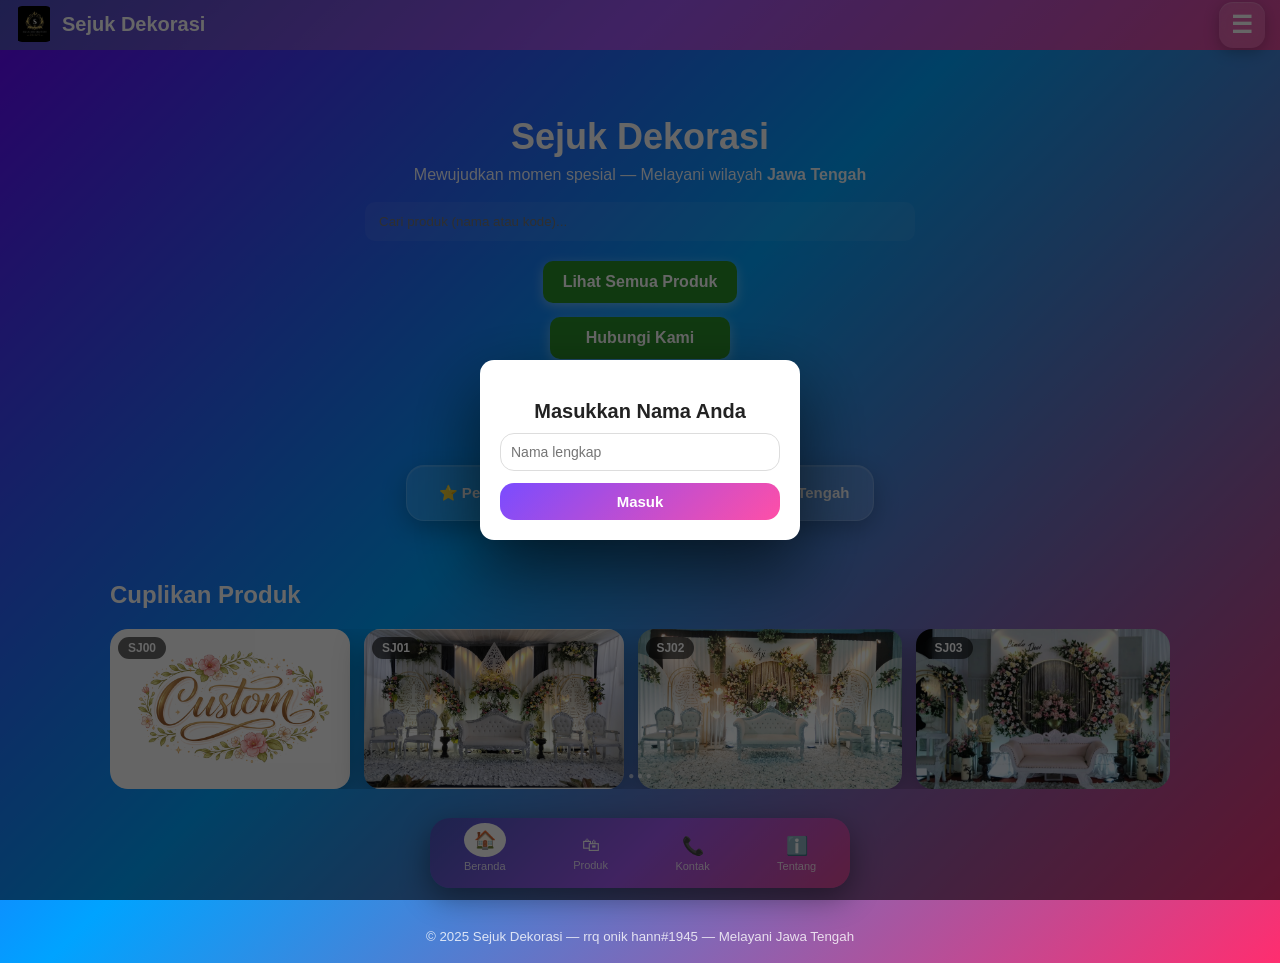
==== commit d067195a: "Add files via upload" ====
--- a/index.html
+++ b/index.html
@@ -85,11 +85,19 @@
       <input id="homeSearch" class="search" placeholder="Cari produk (nama atau kode)..." />
       <a href="produk.html" class="btn btn-primary">Lihat Semua Produk</a>
        <a id="waGeneral" class="btn btn-primary" href="https://wa.me/6285229128758" target="_blank">Hubungi Kami</a>
-    <a id="waGeneral" class="btn btn-primary" href="https://wa.me/6282134520880" target="_blank">Laporkan Bug/Masalah</a>
+    <a id="waGeneral" class="btn btn-primary" href="https://wa.me/62882006899424" target="_blank">Laporkan Bug/Masalah</a>
 
     </div>
   </section>
+<div class="stats">
+  <div class="stat-card">
+    ⭐ Pelayanan Terbaik
+  </div>
 
+  <div class="stat-card">
+    🚚 Melayani Jawa Tengah
+  </div>
+</div>
   <section class="container">
     <h2>Cuplikan Produk</h2>
     <div id="previewGrid" class="grid">
--- a/asset/style.css
+++ b/asset/style.css
@@ -43,13 +43,6 @@
 .right-actions{margin-left:auto; display:flex; gap:10px; align-items:center}
 .link{color:rgba(255,255,255,0.9); font-size:14px}
 
-.burger{
-  font-size:22px;
-  background:none;
-  border:none;
-  color:var(--accent);
-  cursor:pointer;
-}
 
 /* SIDEBAR */
 .sidebar{
@@ -86,7 +79,92 @@
 .hero{ text-align:center; padding:36px 18px 30px }
 .hero h1{ font-size:36px; margin:0 0 8px }
 .hero p{ opacity:0.95; margin:0 0 18px }
-.hero-actions{ display:flex; gap:10px; justify-content:center; align-items:center; flex-wrap:wrap }
+/* WRAPPER HERO */
+.hero-actions{
+  display:flex;
+  flex-direction:column;
+  align-items:center;
+  gap:14px;
+}
+
+/* SEARCH */
+.hero-actions .search{
+  width:100%;
+  max-width:550px;
+}
+
+/* GRUP TOMBOL */
+.hero-actions a.btn{
+  min-width:180px;
+  text-align:center;
+}
+
+/* BARIS TOMBOL */
+.hero-actions{
+  --btn-gap:10px;
+}
+
+.hero-actions > a{
+  display:inline-flex;
+  justify-content:center;
+  align-items:center;
+}
+
+/* DESKTOP */
+@media (min-width:768px){
+
+  .hero-actions{
+    max-width:700px;
+    margin:auto;
+  }
+
+  .hero-actions .search{
+    width:100%;
+  }
+
+  .hero-actions a.btn{
+    display:inline-flex;
+  }
+
+  .hero-actions{
+    position:relative;
+  }
+
+  .hero-actions a:nth-of-type(1),
+  .hero-actions a:nth-of-type(2),
+  .hero-actions a:nth-of-type(3){
+    margin:0 5px;
+  }
+
+  .hero-actions .search{
+    margin-bottom:6px;
+  }
+}
+
+/* BIKIN TOMBOL JEJER */
+.hero-actions{
+  display:flex;
+  flex-wrap:wrap;
+  justify-content:center;
+}
+
+.hero-actions input{
+  flex-basis:100%;
+}
+
+.hero-actions a{
+  flex:0 1 auto;
+}
+
+/* HP */
+@media (max-width:767px){
+
+  .hero-actions a.btn{
+    width:100%;
+    max-width:300px;
+  }
+
+}
 .search{ padding:12px 14px; width:360px; max-width:90%; border-radius:10px; border:none; outline:none; background: rgba(255,255,255,0.06); color:var(--accent) }
 .btn{ padding:10px 14px; border-radius:8px; border:none; cursor:pointer; font-weight:700 }
 .btn-primary{ background: #fff; color:#5b00e6 }
@@ -115,7 +193,13 @@
 .kode{ margin-top:15px; font-weight:700; color: #ffd; font-size:13px }
 
 /* detail */
-.detail-img{ width:100%; border-radius:12px; max-height:420px; object-fit:cover; display:block; margin-bottom:40px }
+.detail-img {
+  width: 100%;
+  height: auto;
+  max-height: 500px; /* optional biar ga kepanjangan */
+  object-fit: contain;
+  border-radius: 16px;
+}
 .detail-box{ background: var(--card); padding:40px; border-radius:12px }
 
 /* admin */
@@ -1538,11 +1622,128 @@
   border-radius: 50%;
   padding: 6px 10px;
 }
+/* =====================================
+   SIDEBAR KANAN MODERN
+===================================== */
+
+.sidebar{
+  position: fixed !important;
+  top: 0 !important;
+
+  left: auto !important;
+  right: -300px !important;
+
+  width: 280px;
+  height: 100vh;
+
+  padding: 80px 15px 20px;
+
+  background: rgba(15,15,25,.88);
+
+  backdrop-filter: blur(20px);
+  -webkit-backdrop-filter: blur(20px);
+
+  border-left: 1px solid rgba(255,255,255,.1);
+  border-right: none !important;
+
+  transition: right .35s ease !important;
+
+  z-index: 99999;
+}
+
+.sidebar.active{
+  left: auto !important;
+  right: 0 !important;
+
+  box-shadow:
+    -10px 0 30px rgba(0,0,0,.4),
+    0 0 40px rgba(168,85,247,.25);
+}
+
+/* LINK MENU */
+
+.sidebar a{
+  display:block;
+
+  padding:14px 16px;
+  margin-bottom:10px;
+
+  border-radius:14px;
+
+  color:#fff;
+  text-decoration:none;
+  font-weight:600;
+
+  background:rgba(255,255,255,.05);
+
+  transition:.25s;
+}
+
+.sidebar a:hover{
+  background:rgba(255,255,255,.15);
+  transform:translateX(-6px);
+}
+
+/* BURGER */
+
 .burger{
-  position: absolute;
-  right: 15px;
-  top: 50%;
-  transform: translateY(-50%);
+  position:absolute;
+  right:15px;
+  top:50%;
+  transform:translateY(-50%);
+
+  width:46px;
+  height:46px;
+
+  border:none;
+  border-radius:14px;
+
+  background:rgba(255,255,255,.15);
+
+  backdrop-filter:blur(12px);
+  -webkit-backdrop-filter:blur(12px);
+
+  color:#fff;
+  font-size:24px;
+  font-weight:bold;
+
+  cursor:pointer;
+
+  display:flex;
+  align-items:center;
+  justify-content:center;
+
+  transition:.25s ease;
+
+  box-shadow:
+    0 4px 15px rgba(0,0,0,.25),
+    inset 0 1px 1px rgba(255,255,255,.2);
+}
+
+.burger:hover{
+  transform:translateY(-50%) scale(1.08);
+  background:rgba(255,255,255,.25);
+}
+
+.burger:active{
+  transform:translateY(-50%) scale(.95);
+}
+
+/* MOBILE */
+
+@media (max-width:700px){
+
+  .sidebar{
+    width:100% !important;
+
+    left:auto !important;
+    right:-100% !important;
+  }
+
+  .sidebar.active{
+    left:auto !important;
+    right:0 !important;
+  }
 }
 main{
   padding-bottom: 80px;
@@ -1579,4 +1780,175 @@
 .quick-category button.active {
   background: #fff;
   color: #000;
+}
+.card{
+  overflow:hidden;
+  border-radius:20px;
+  background:#3b82f6;
+  box-shadow:0 10px 25px rgba(0,0,0,.25);
+}
+
+.card-img{
+  width:100%;
+  height:180px;
+  object-fit:cover;
+  display:block;
+}
+
+.card-body{
+  padding:14px;
+}
+
+.nama-produk{
+  text-align:center;
+  color:#fff;
+  font-size:22px;
+  font-weight:700;
+  margin:0;
+}
+
+.harga-produk{
+  margin:10px 0 14px;
+
+  width:100%; /* selebar card */
+
+  padding:12px;
+
+  border-radius:12px; /* tidak terlalu bulat */
+
+  background:linear-gradient(
+    135deg,
+    #ff4f8b,
+    #ff8c42
+  );
+
+  color:#fff;
+  font-size:18px;
+  font-weight:800;
+
+  box-sizing:border-box;
+}
+
+.bottom-row{
+  display:flex;
+  gap:10px;
+}
+
+.btn-detail{
+  flex:2;
+
+  text-align:center;
+
+  padding:12px;
+
+  border-radius:15px;
+
+  background:#22c55e;
+
+  color:#fff;
+
+  font-weight:700;
+
+  text-decoration:none;
+}
+
+.kode-produk{
+  flex:1;
+
+  display:flex;
+  align-items:center;
+  justify-content:center;
+
+  border-radius:15px;
+
+  background:#312e81;
+
+  color:#fff;
+
+  font-weight:700;
+}
+.card{
+  background: linear-gradient(
+    180deg,
+    #4f46e5,
+    #3b82f6
+  );
+
+  border-radius:20px;
+  overflow:hidden;
+
+  box-shadow:0 10px 25px rgba(0,0,0,.25);
+
+  padding:10px;
+}
+
+.card-img{
+  width:100%;
+  height:180px;
+  object-fit:cover;
+
+  border-radius:15px; /* sudut gambar melengkung */
+
+  display:block;
+
+  margin-bottom:12px;
+}
+
+.card-body{
+  text-align:center;
+}
+.free-request{
+  background:linear-gradient(
+    135deg,
+    #22c55e,
+    #16a34a
+  ) !important;
+}
+.stats{
+  display:flex;
+  justify-content:center;
+  align-items:center;
+  gap:15px;
+
+  flex-wrap:wrap;
+
+  margin:20px auto;
+  max-width:700px;
+}
+
+.stat-card{
+  min-width:220px;
+
+  padding:18px 24px;
+
+  text-align:center;
+
+  border-radius:18px;
+
+  background:rgba(255,255,255,.12);
+
+  backdrop-filter:blur(15px);
+  -webkit-backdrop-filter:blur(15px);
+
+  border:1px solid rgba(255,255,255,.15);
+
+  color:#fff;
+  font-weight:700;
+  font-size:15px;
+
+  box-shadow:
+    0 8px 25px rgba(0,0,0,.25),
+    inset 0 1px 1px rgba(255,255,255,.15);
+
+  transition:.3s;
+}
+
+.stat-card:hover{
+  transform:translateY(-5px);
+
+  background:rgba(255,255,255,.18);
+
+  box-shadow:
+    0 12px 30px rgba(0,0,0,.35),
+    0 0 25px rgba(168,85,247,.35);
 }
